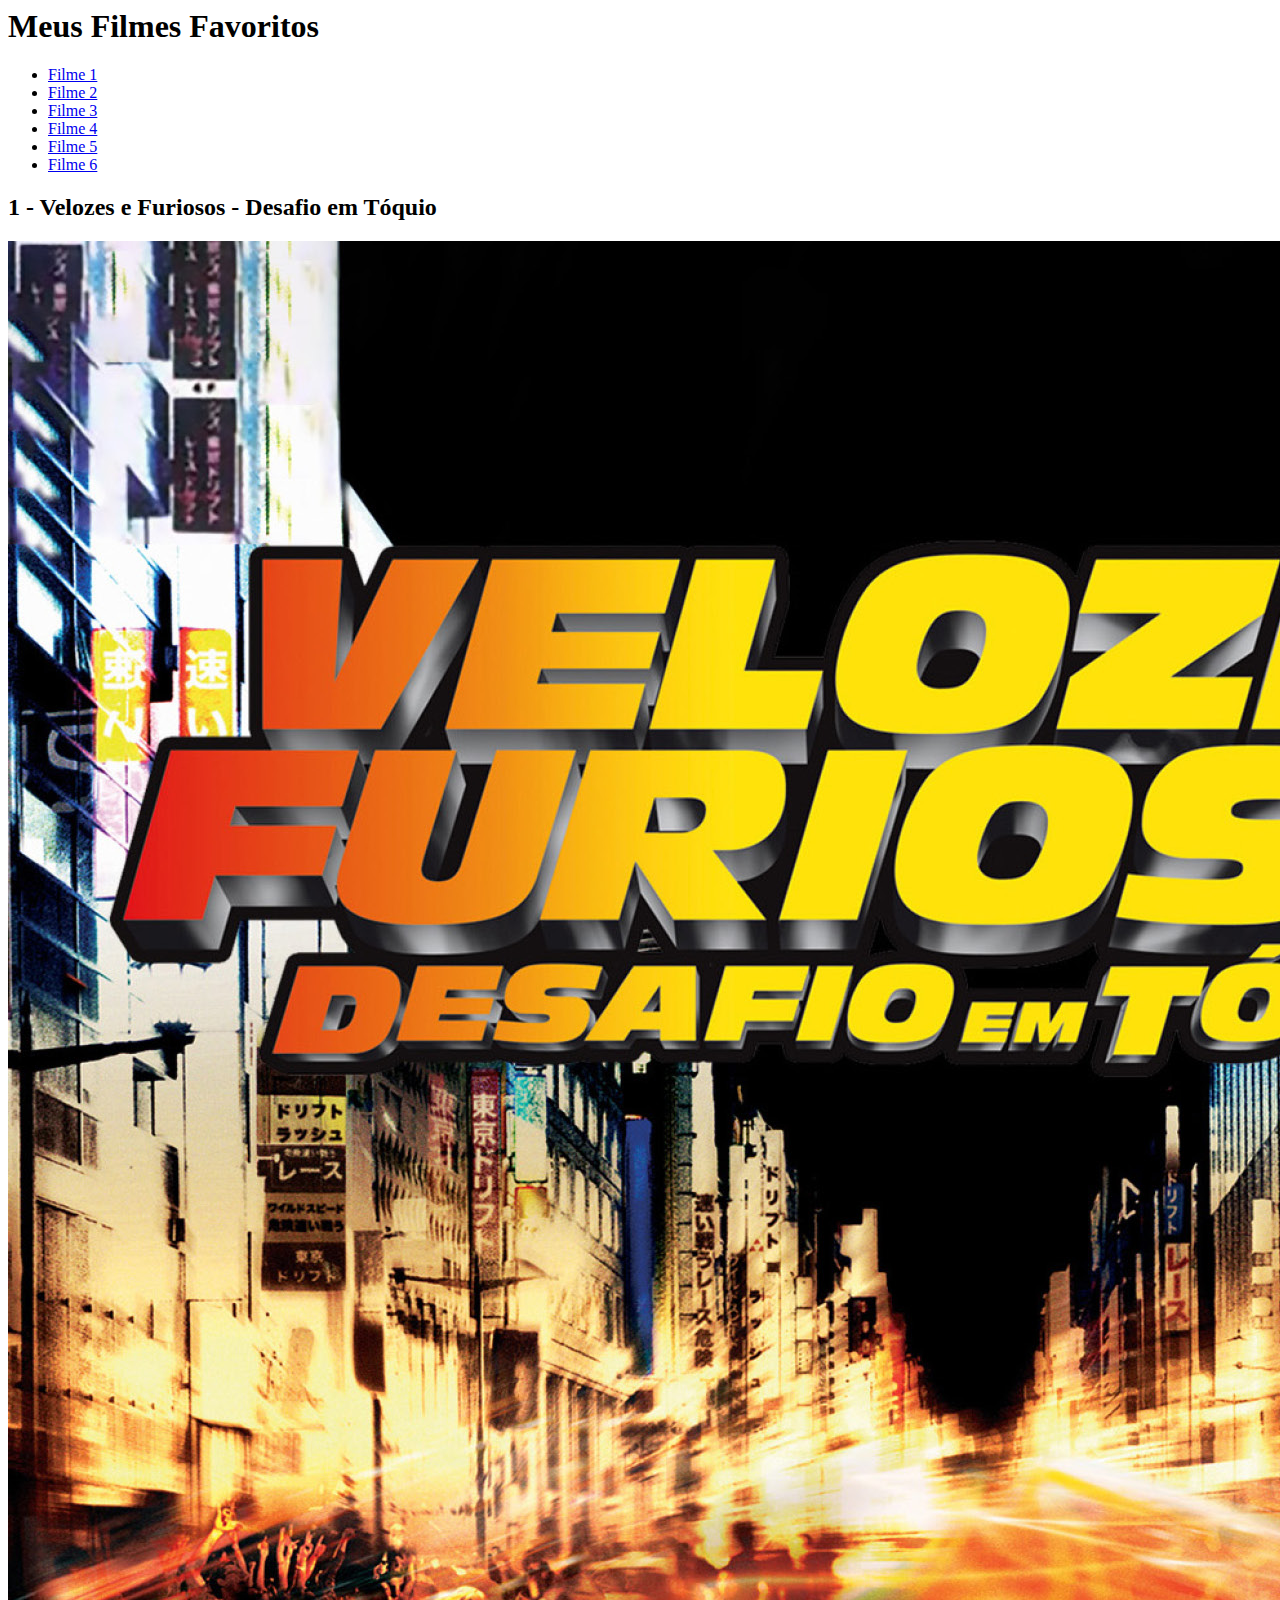
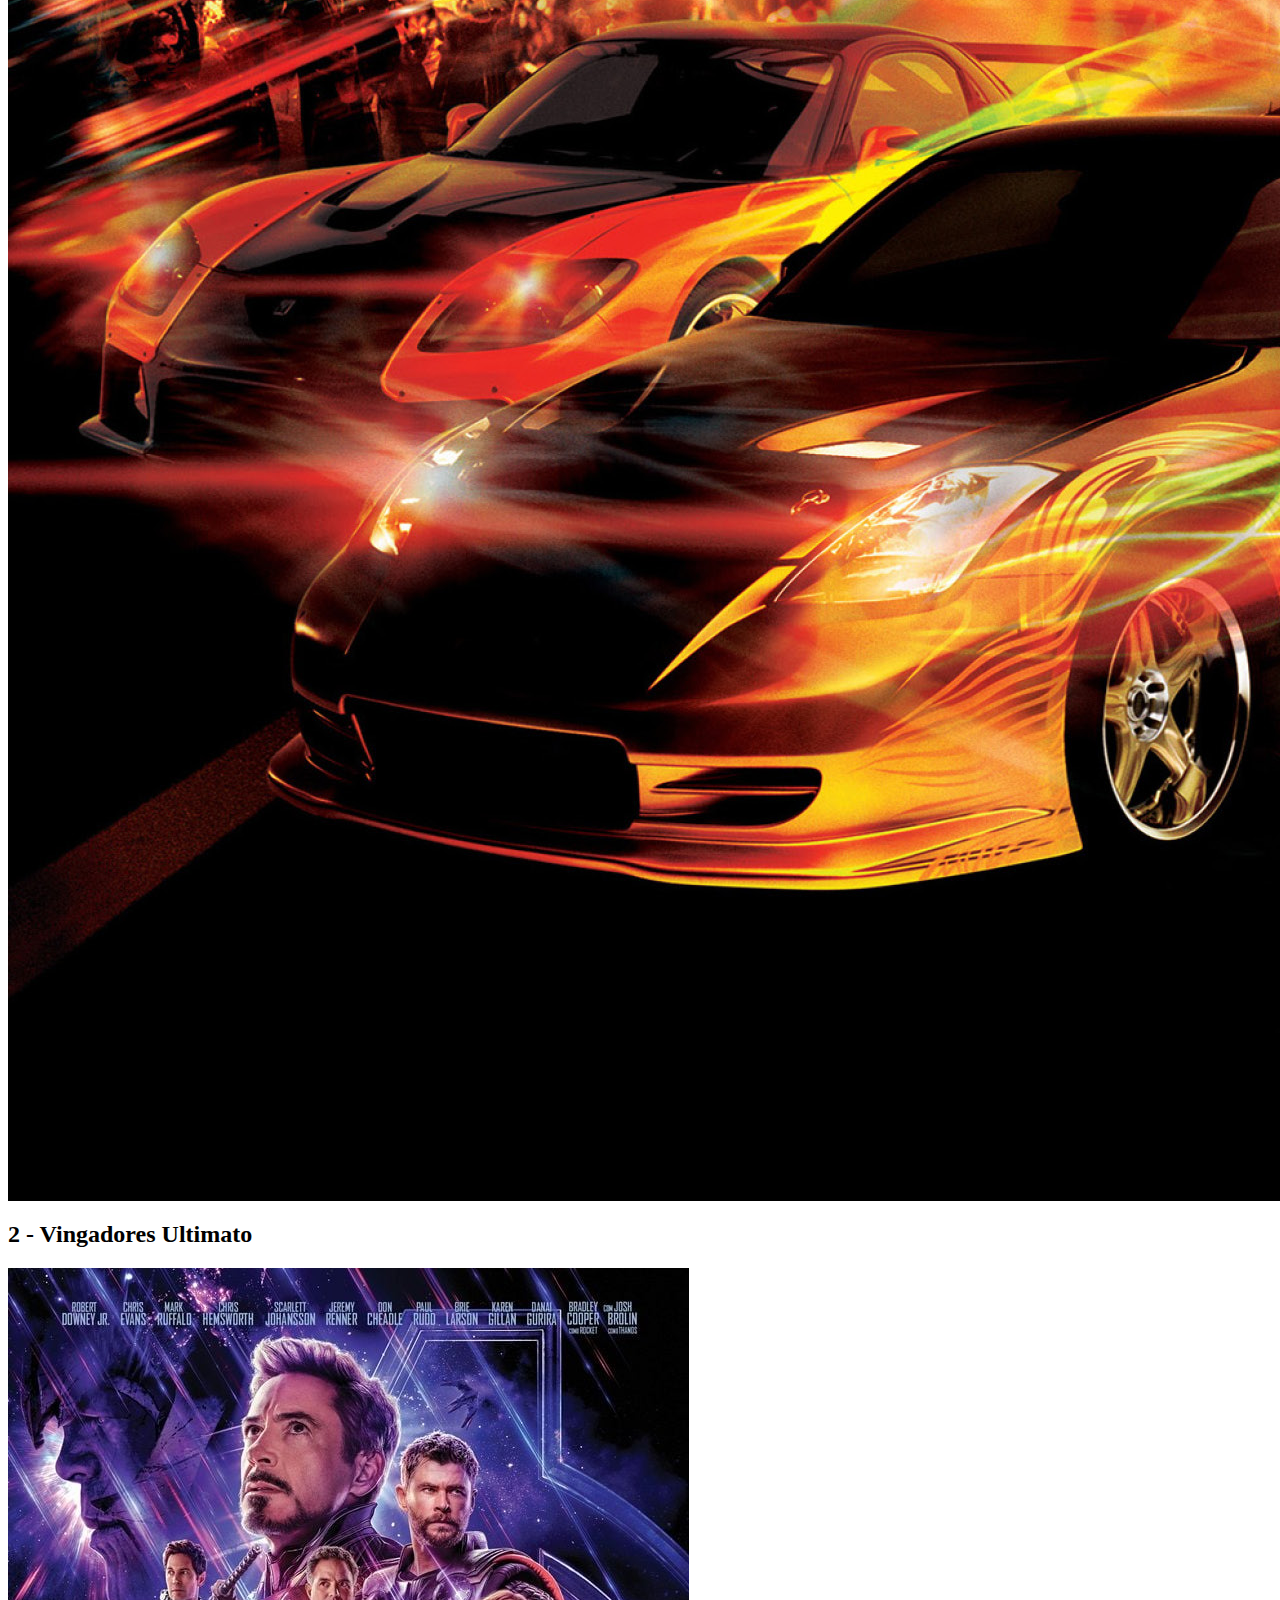
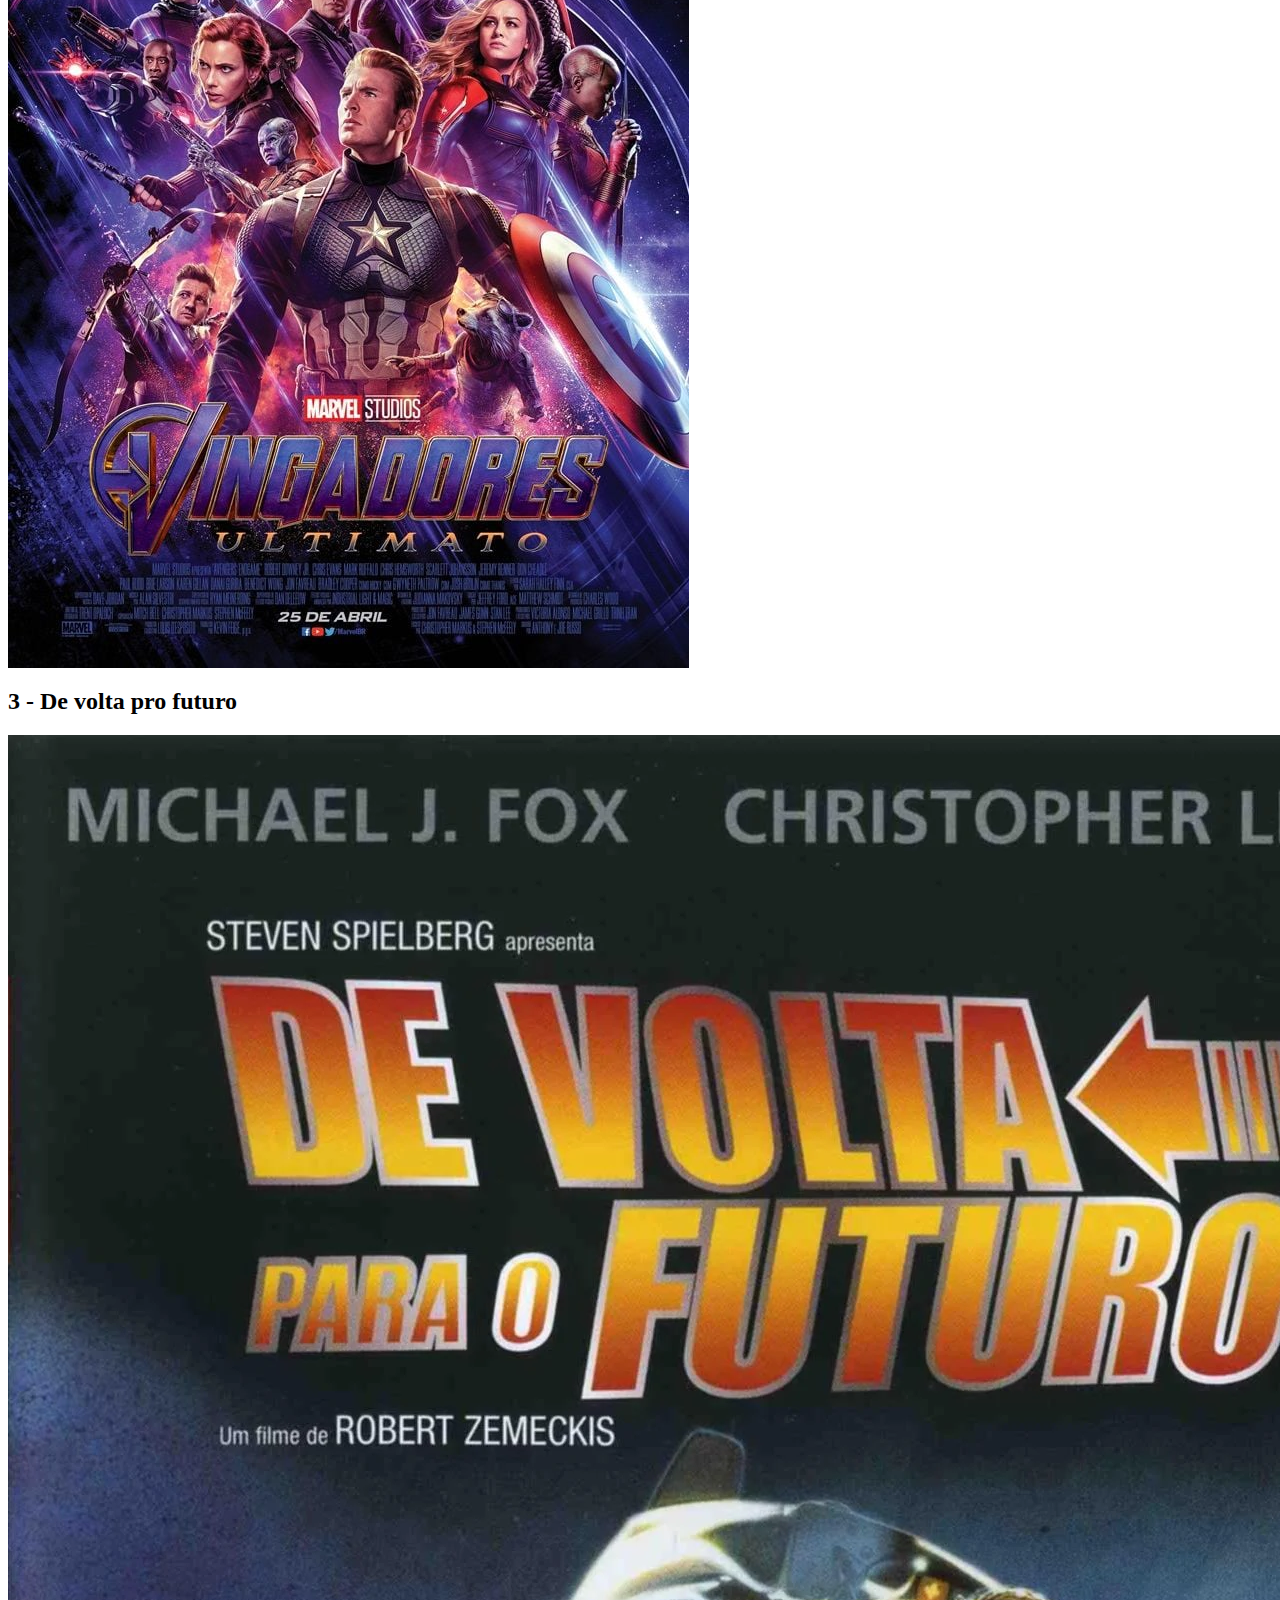
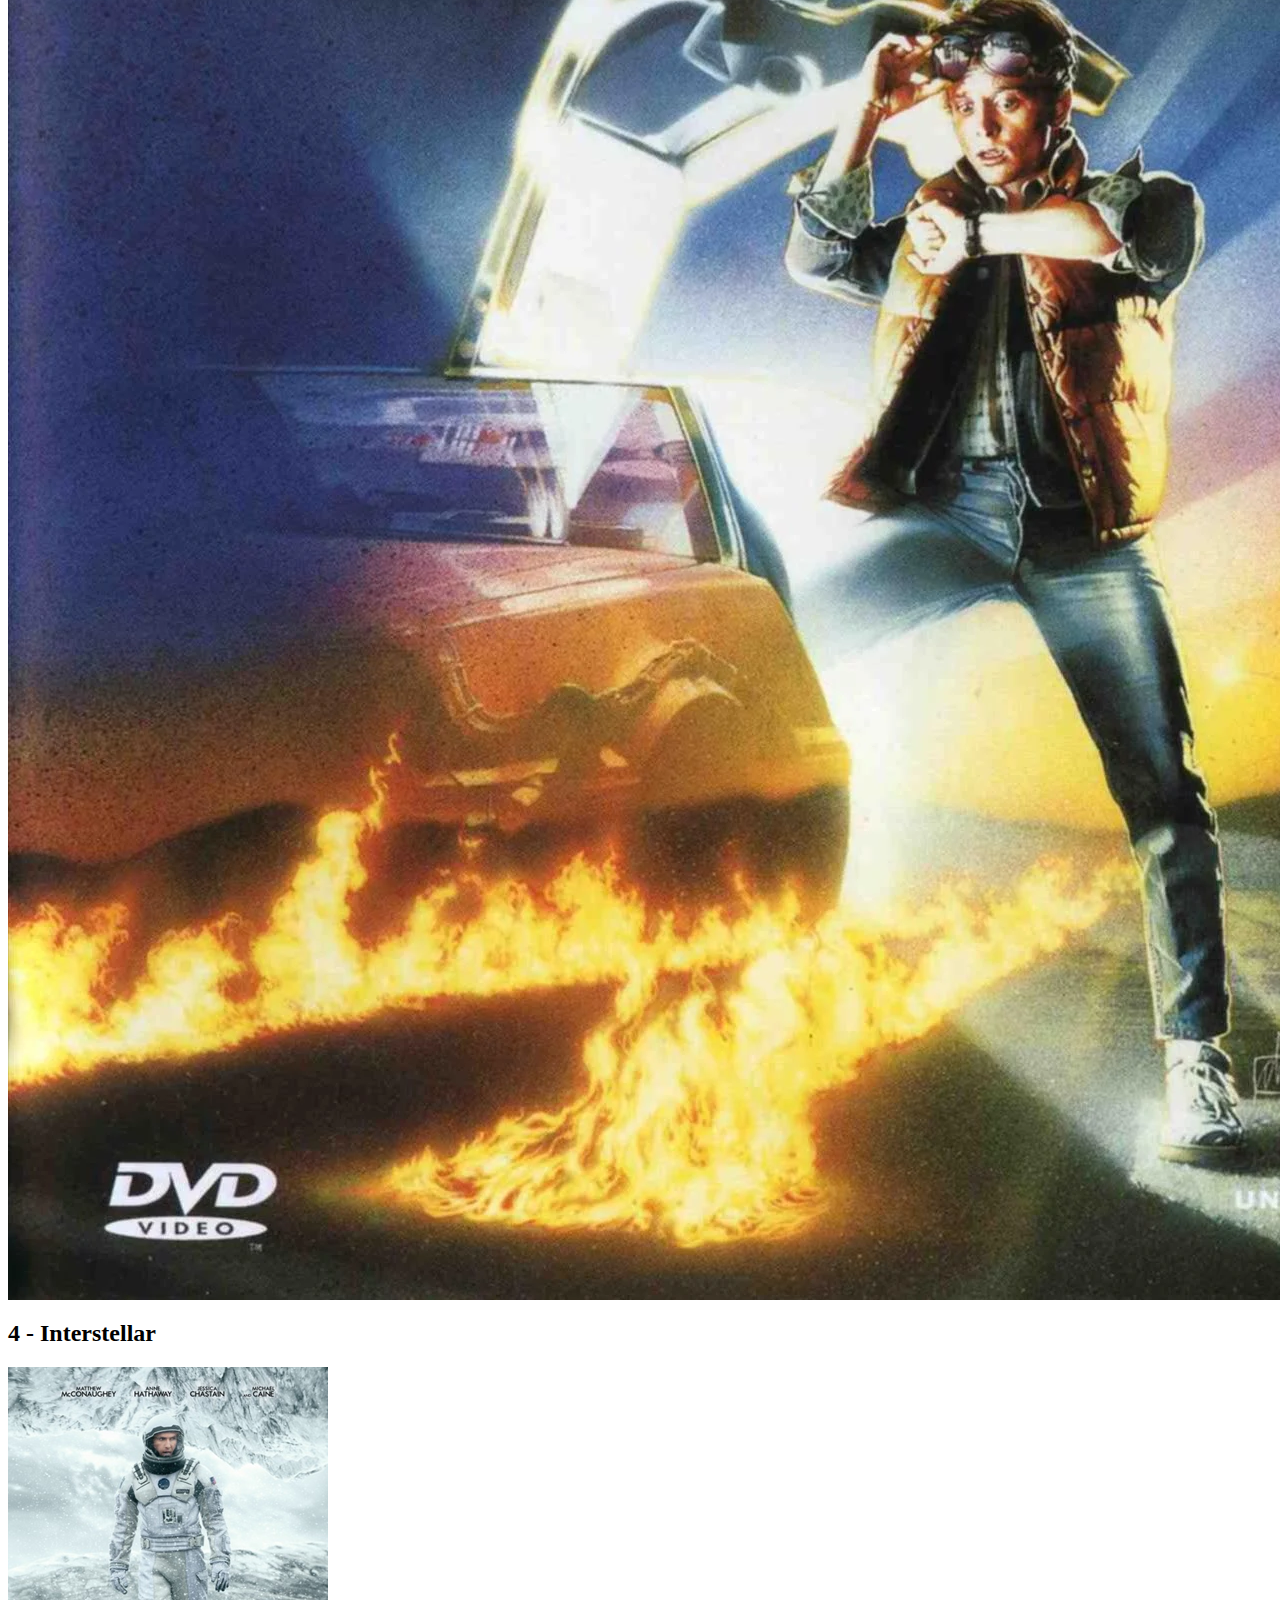
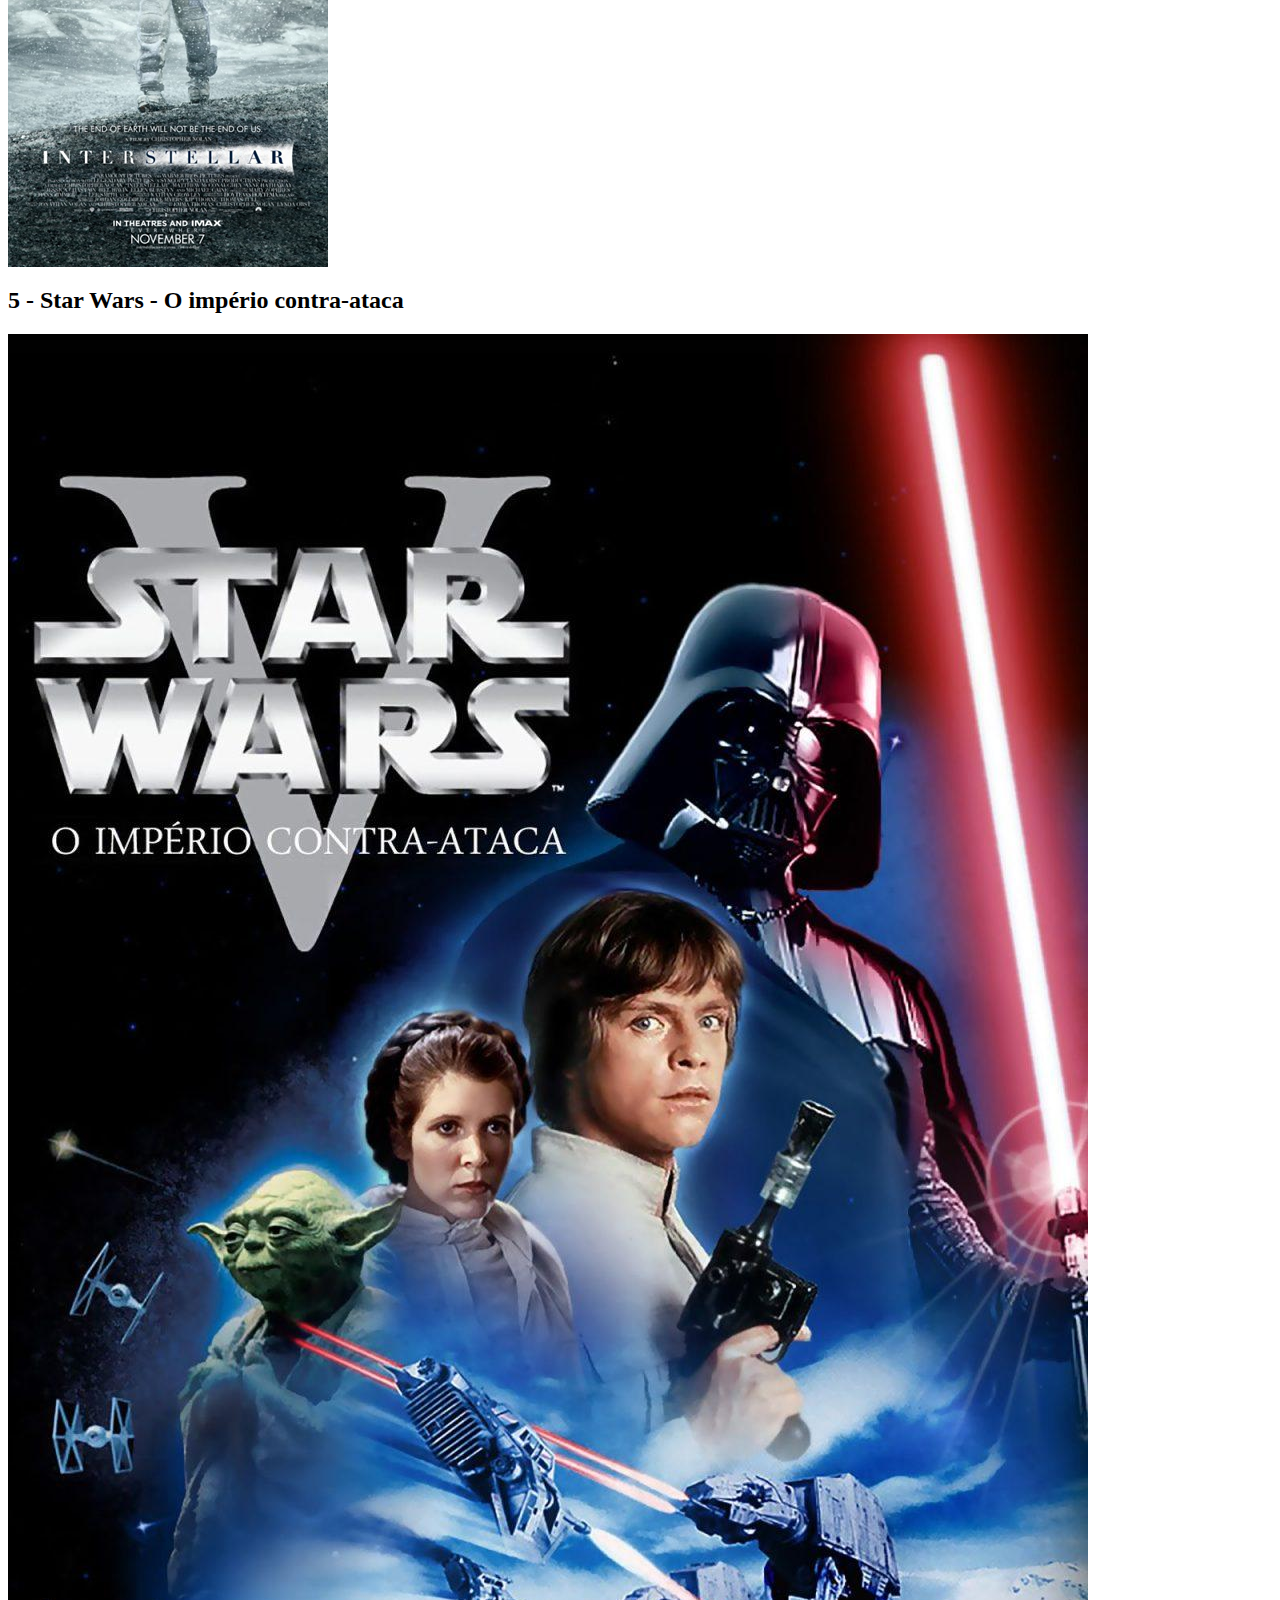
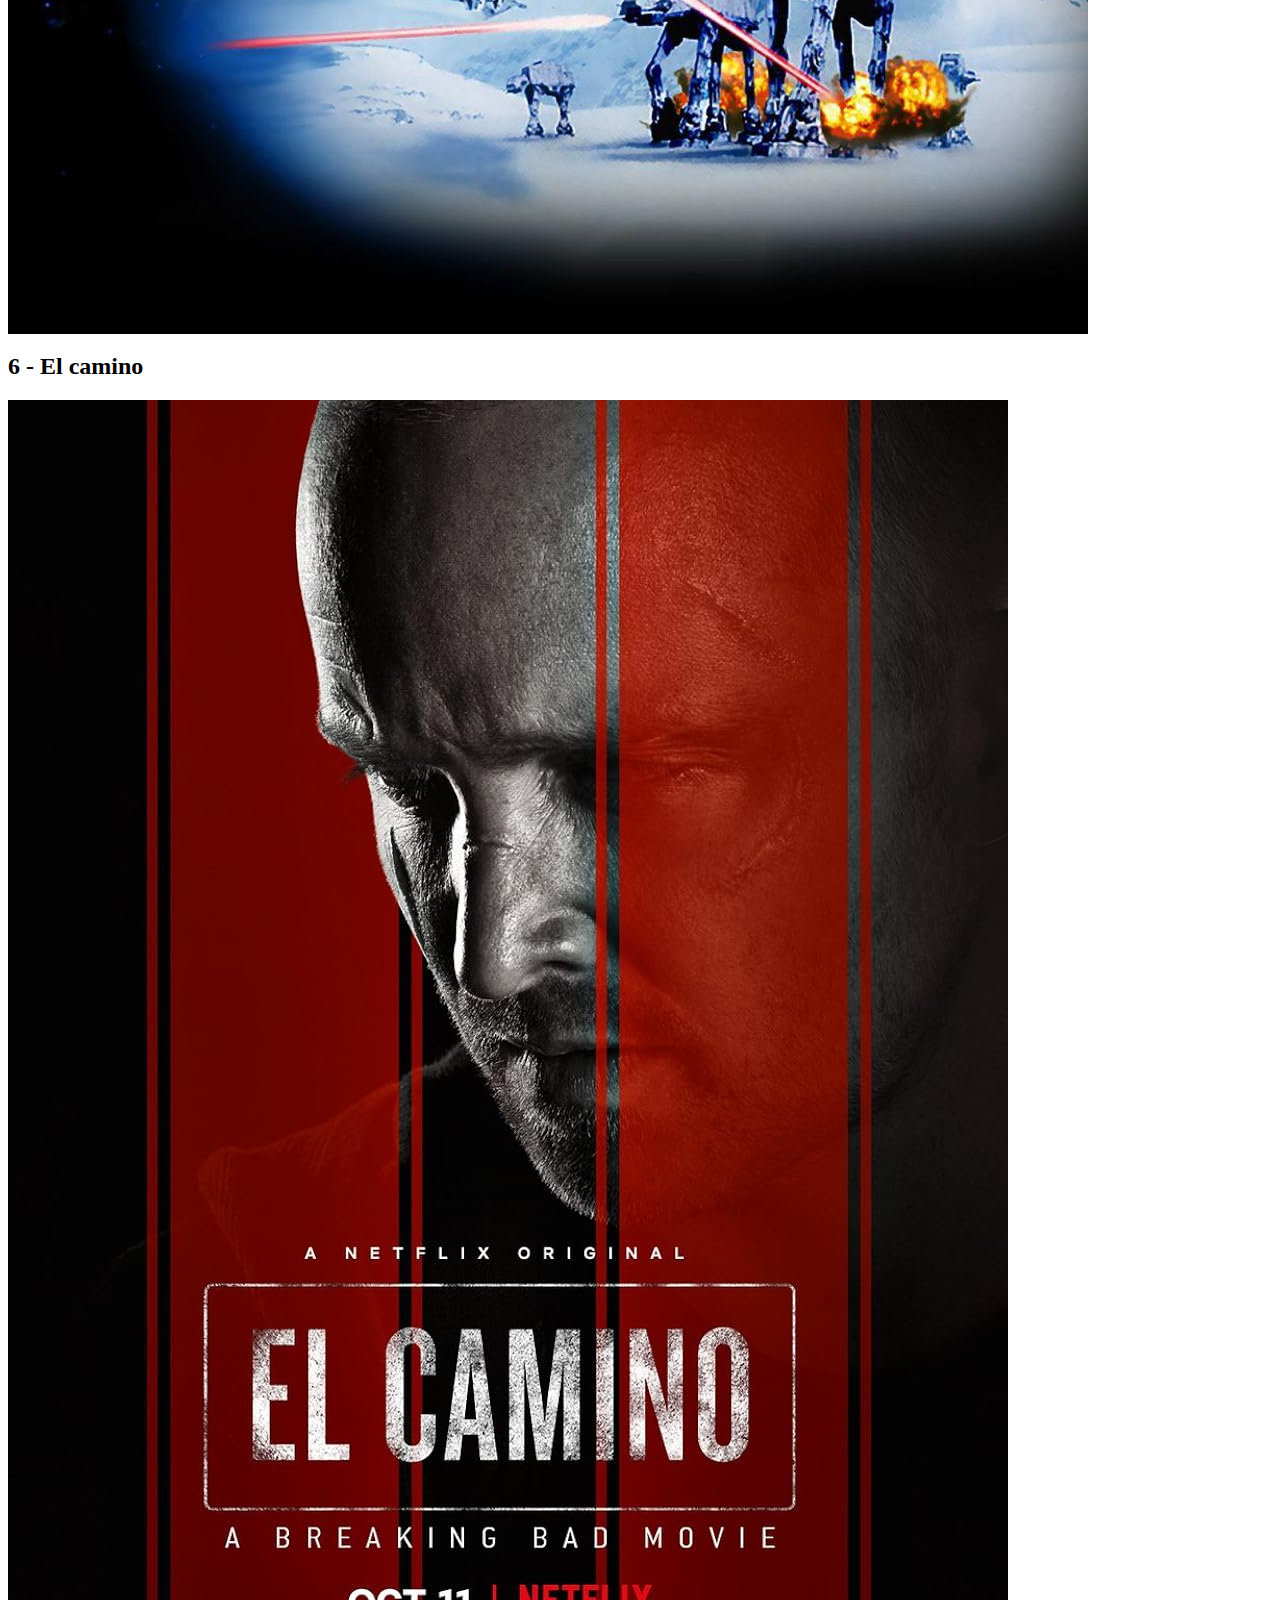
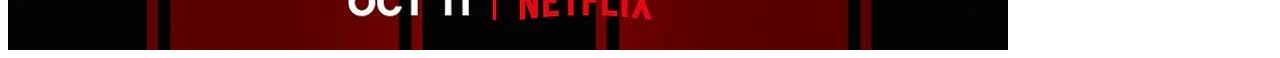
==== ELEMENTOS-MULTIMIDIA/index.html @ b827e24c "Elementos multimidia" ====
<html>
    <head>
        <title>Filmes</title>
    </head>

    <body>
        <header>
            <h1>Meus Filmes Favoritos</h1>
            <ul>
                <li><a href="#velozes-e-furiosos">Filme 1</a></li>
                <li><a href="#vingadores-ultimato">Filme 2</a></li>
                <li><a href="#de-volta-pro-futuro">Filme 3</a></li>
                <li><a href="#interstellar">Filme 4</a></li>
                <li><a href="#star-wars">Filme 5</a></li>
                <li><a href="#el-camino">Filme 6</a></li>
            </ul>
        </header>
        <main>
            <h2 id="velozes-e-furiosos">1 - Velozes e Furiosos - Desafio em Tóquio</h2>
            <a href="https://pt.wikipedia.org/wiki/The_Fast_and_the_Furious:_Tokyo_Drift"><img
                    src="img/7f541b7ffff3a8c7de4fa7216fa25a25289bb7baca378a149dab0c654a13a3a0.jpg"></a>

            <h2 id="vingadores-ultimato">2 - Vingadores Ultimato</h2>
            <a href="https://pt.wikipedia.org/wiki/Avengers:_Endgame"><img src="./img/2428965.jpg"></a>

            <h2 id="de-volta-pro-futuro">3 - De volta pro futuro</h2>
            <a href="https://pt.wikipedia.org/wiki/Back_to_the_Future"><img src="./img/20122008.jpg"></a>

            <h2 id="interstellar">4 - Interstellar</h2>
            <a href="https://pt.wikipedia.org/wiki/Interstellar"><img src="./img/Interstellar_Filme.png"></a>

            <h2 id="star-wars">5 - Star Wars - O império contra-ataca</h2>
            <a href="https://pt.wikipedia.org/wiki/Star_Wars:_Epis%C3%B3dio_V_%E2%80%93_O_Imp%C3%A9rio_Contra-Ataca"><img
                    src="./img/MV5BY2ViMjFhMDMtNTA4Yi00NGJjLTk0ZTktNGVkZjJjMGY4ZTFkXkEyXkFqcGc@._V1_.jpg"></a>

            <h2 id="el-camino">6 - El camino</h2>
            <a href="https://pt.wikipedia.org/wiki/El_Camino:_A_Breaking_Bad_Movie"><img
                    src="./img/MV5BYTYxMjI2YzUtODQ5Mi00M2JmLTlmNzItOTlkM2MyM2ExM2RlXkEyXkFqcGc@._V1_FMjpg_UX1000_.jpg"></a>
        </main>
    </body>
</html>
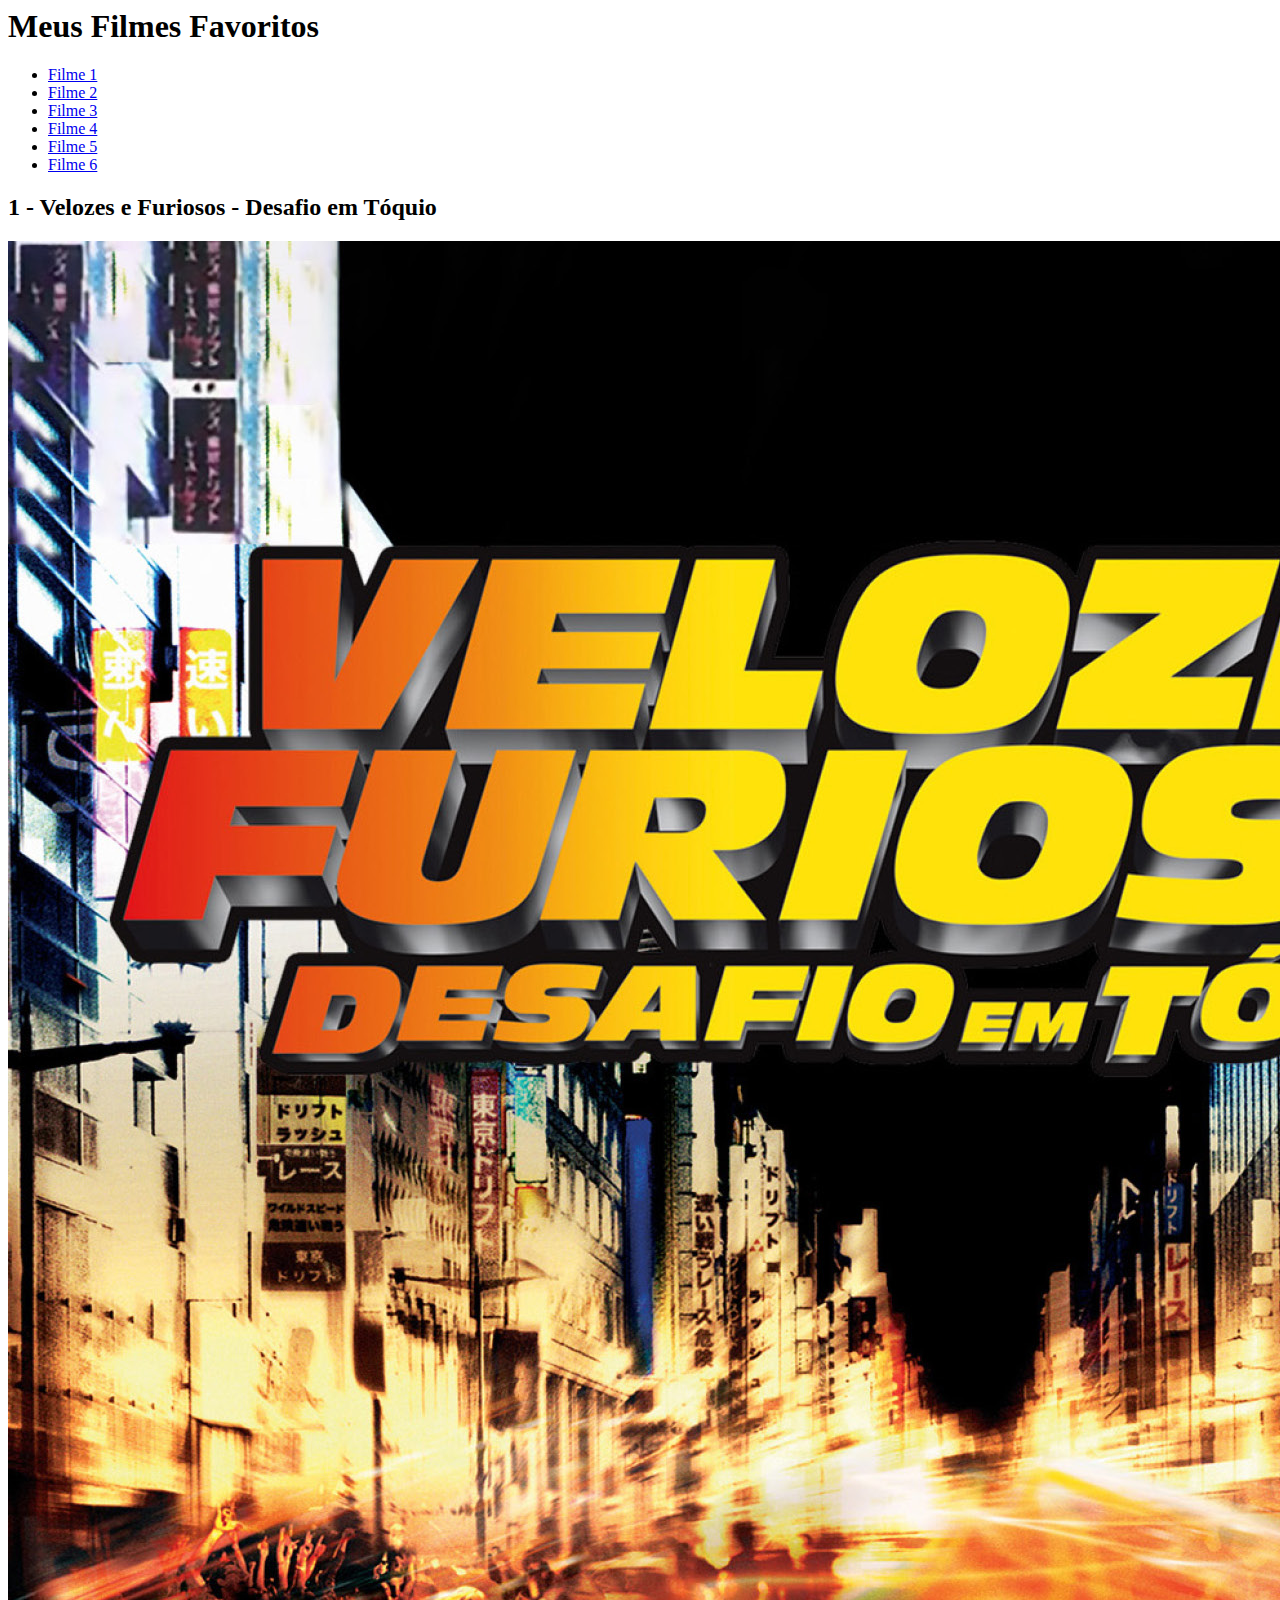
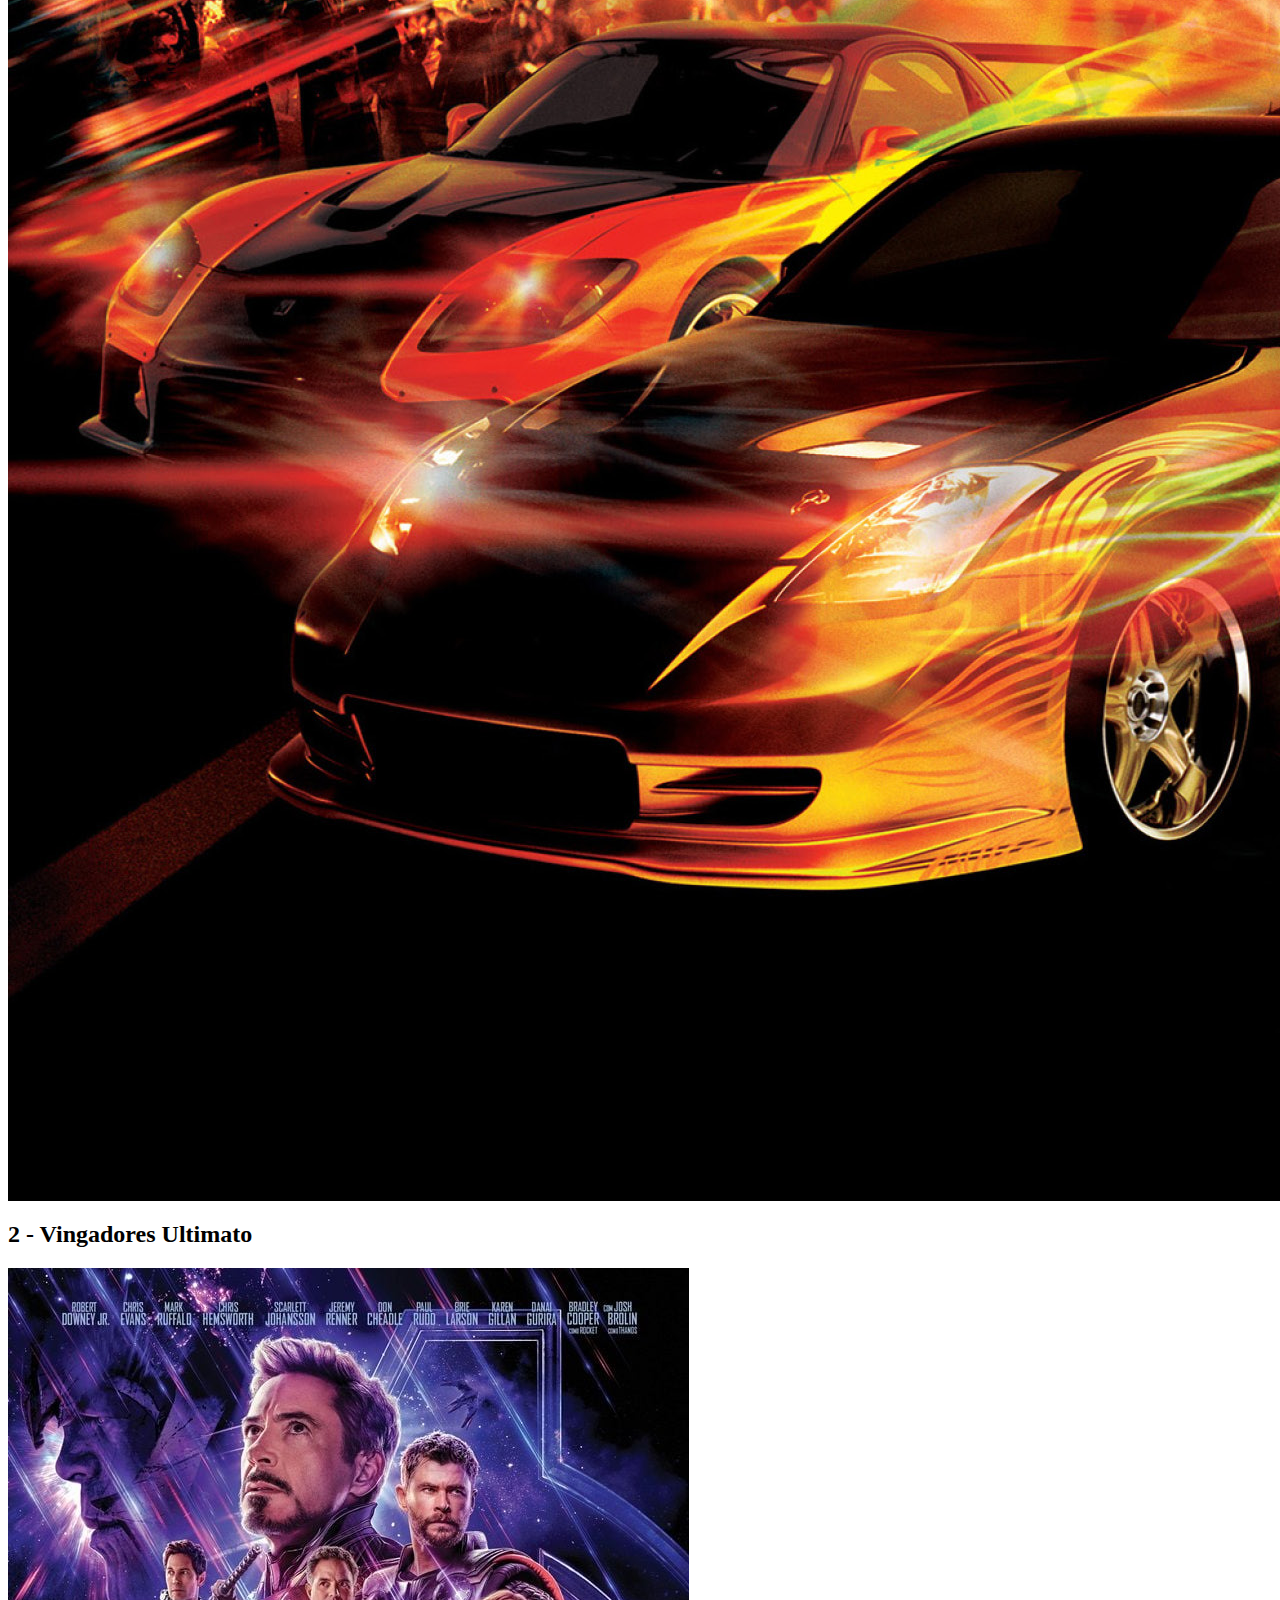
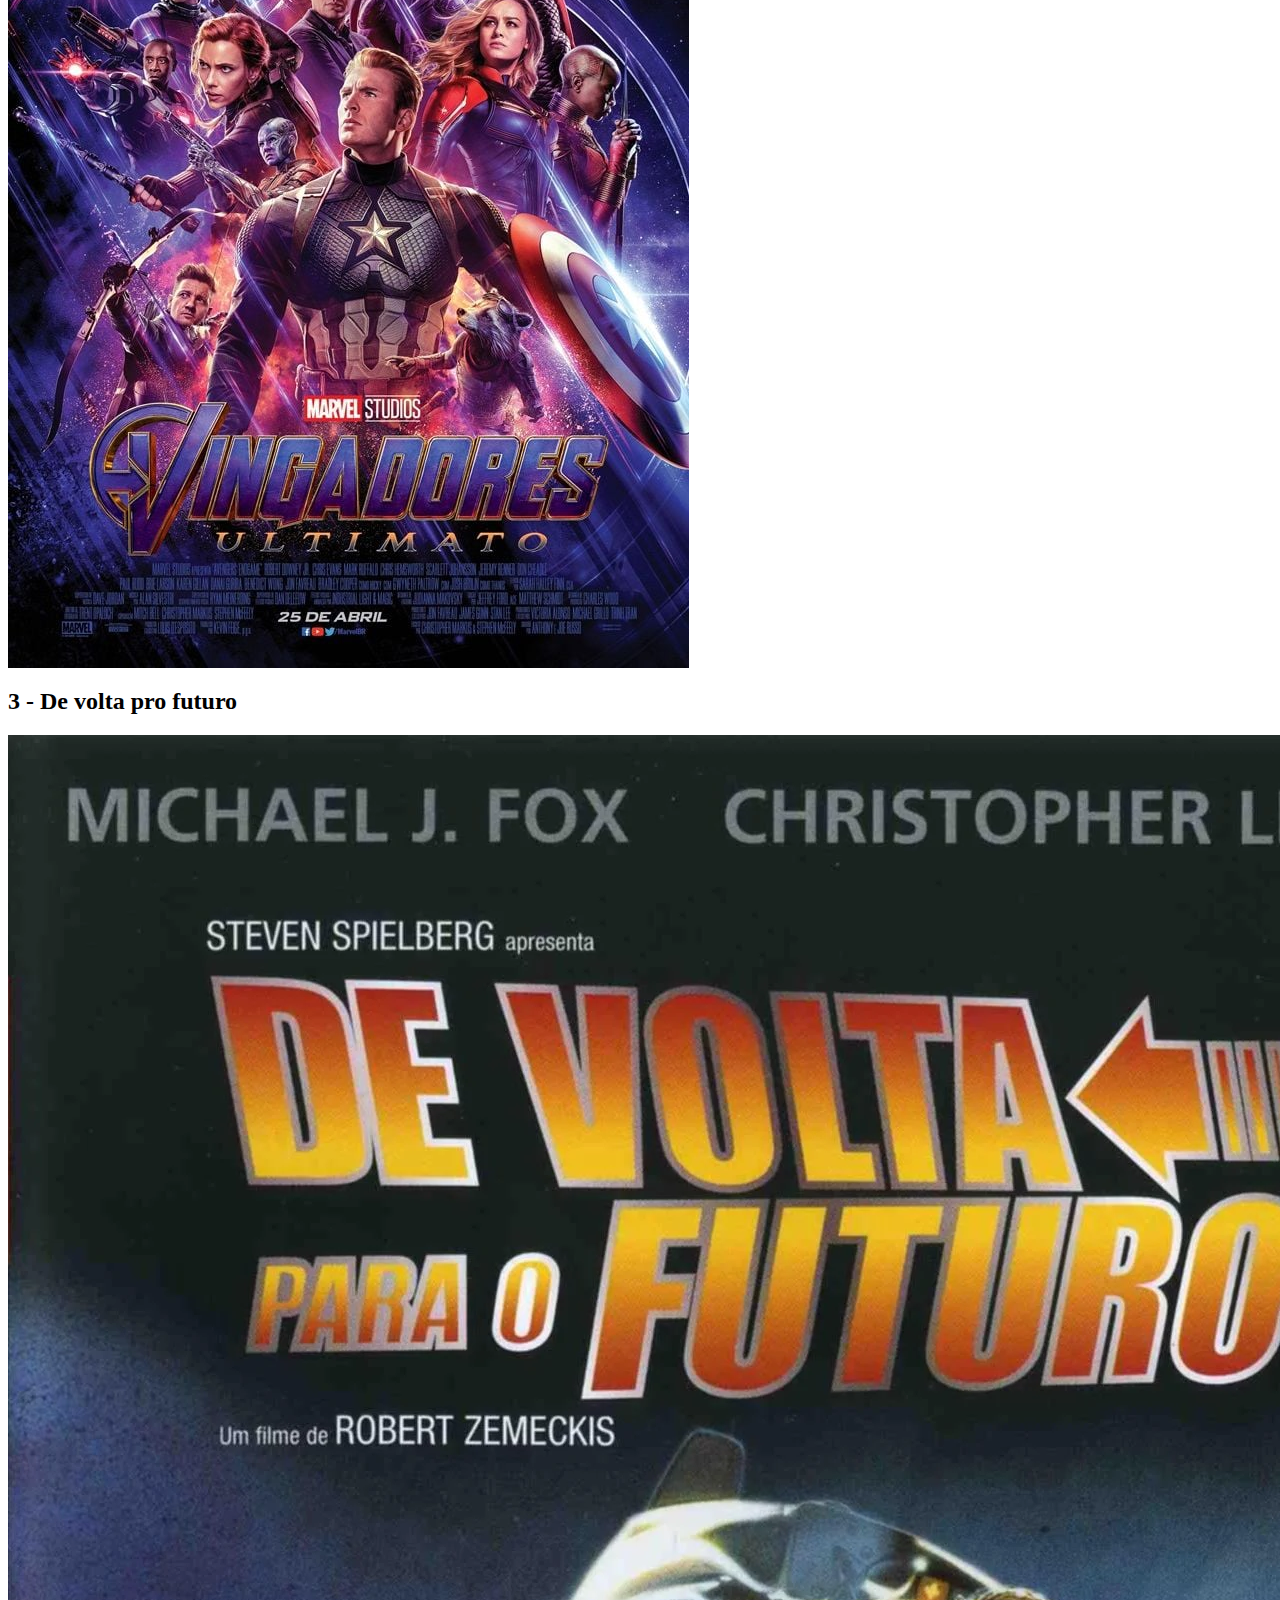
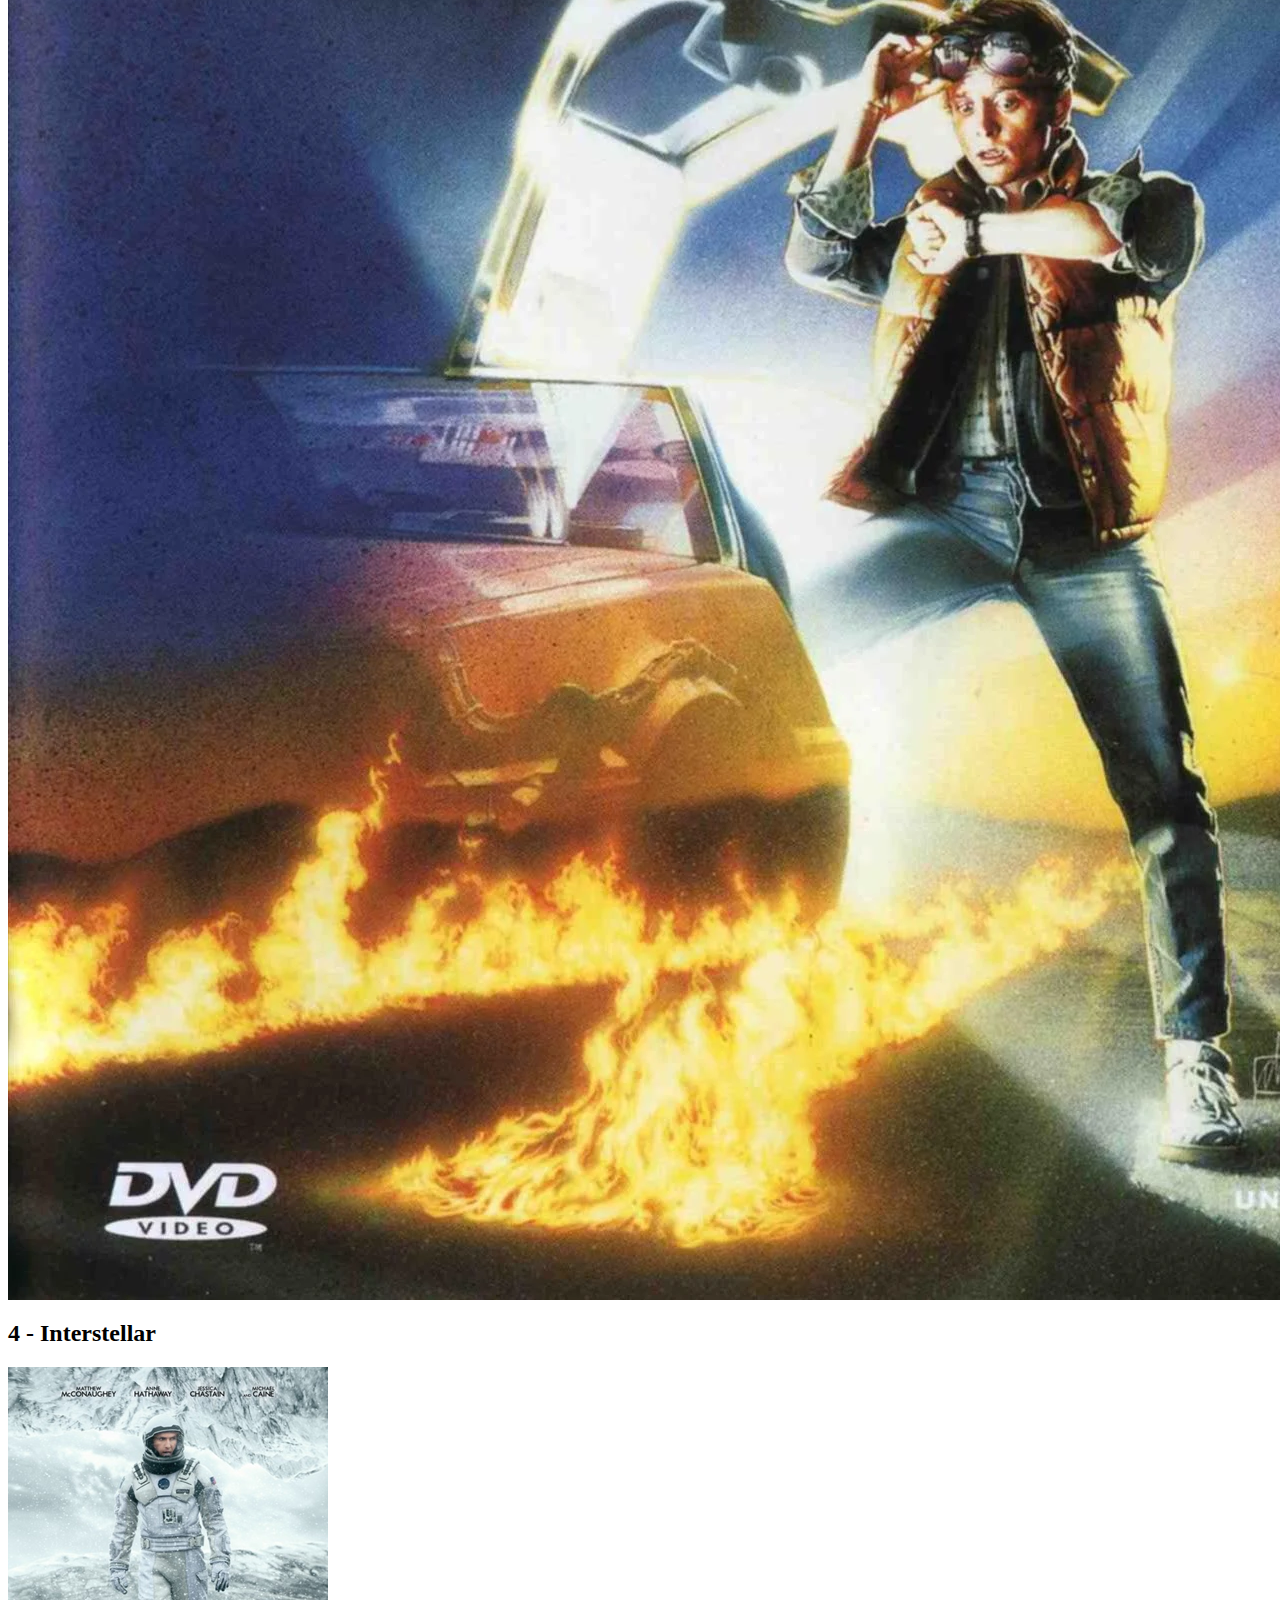
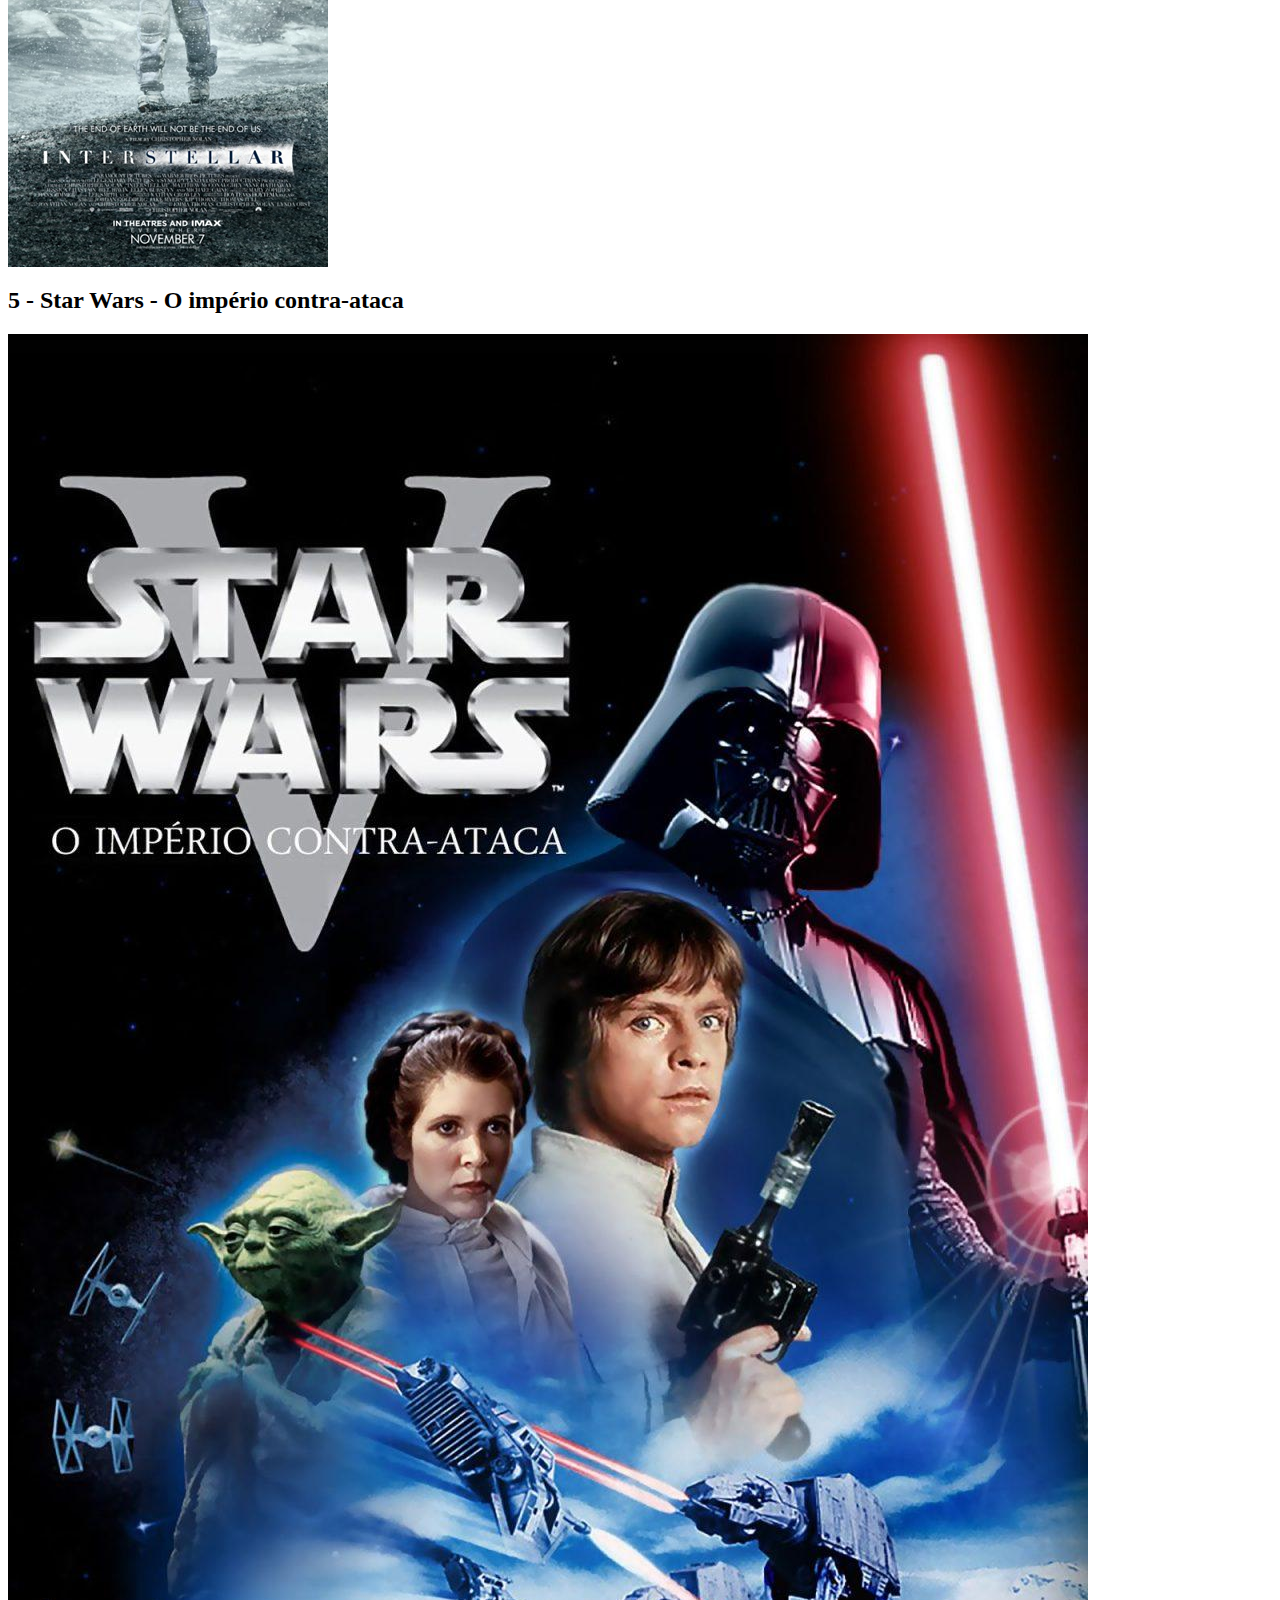
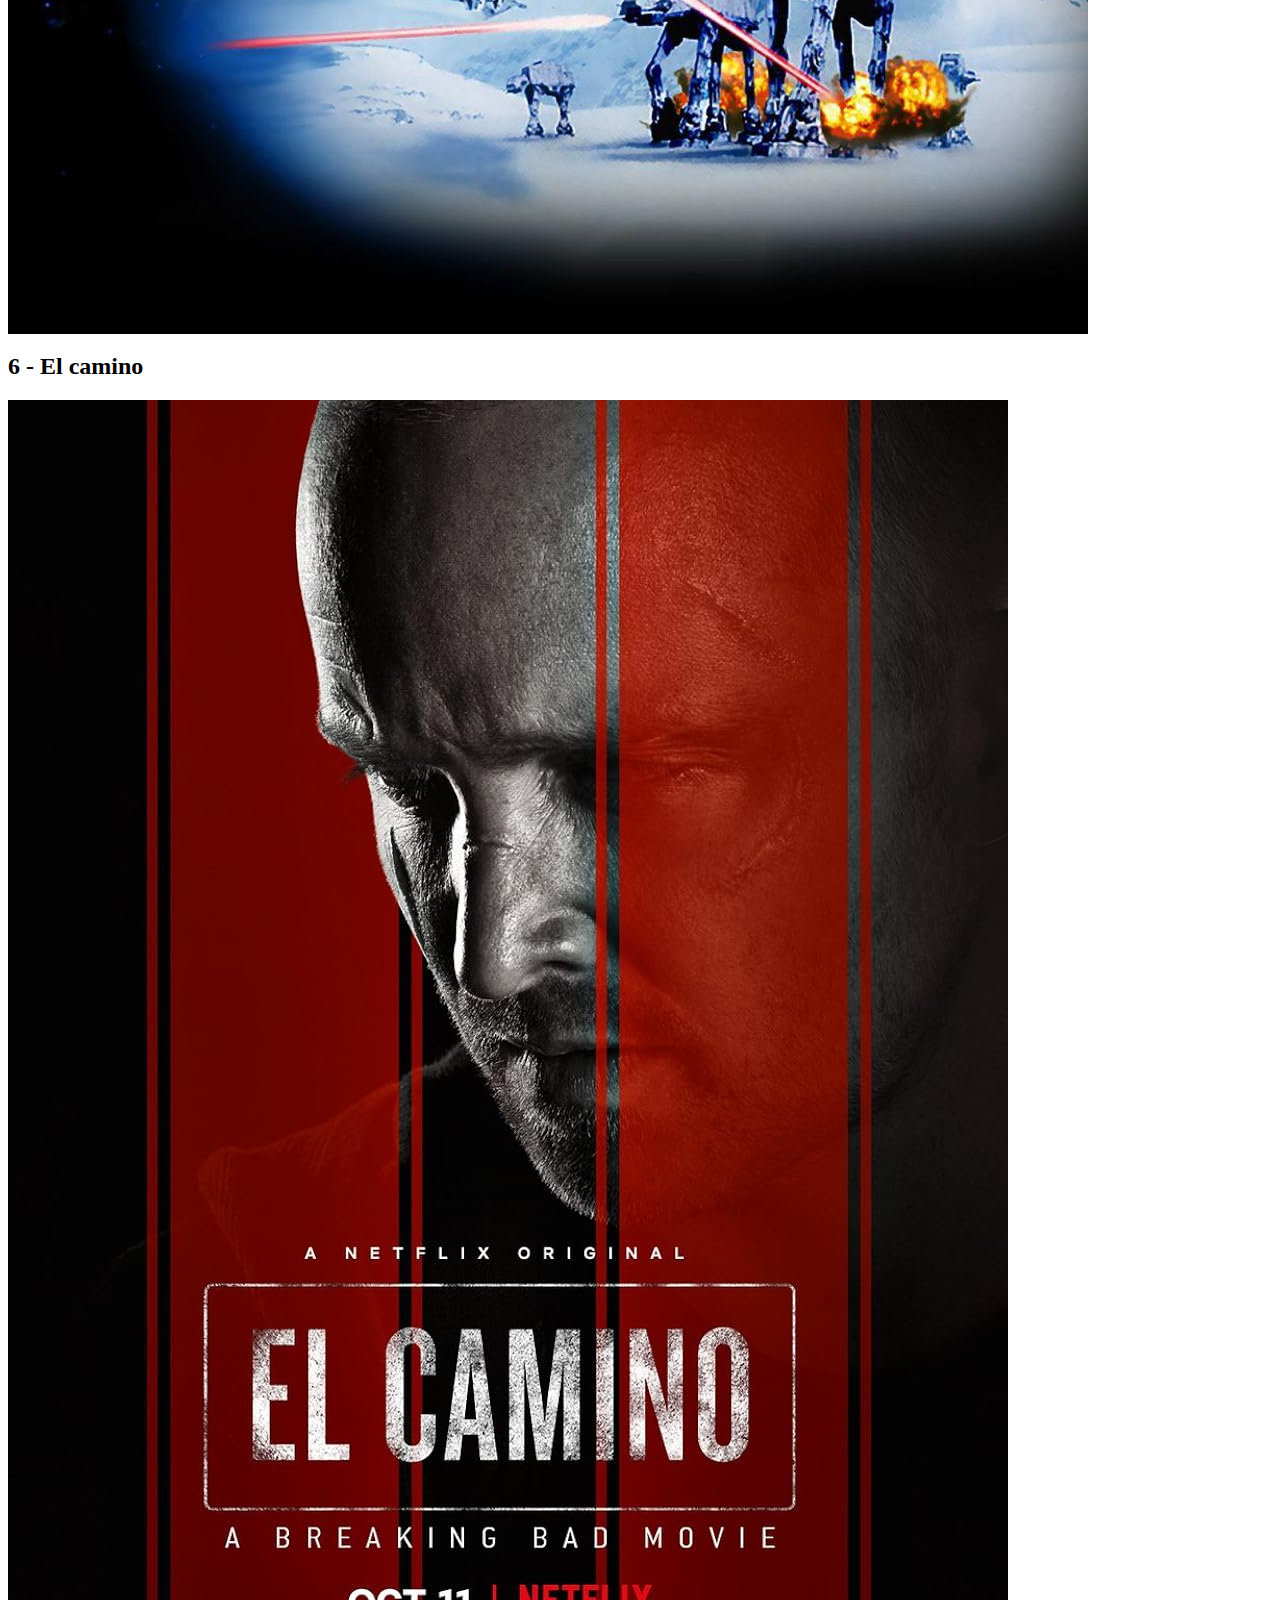
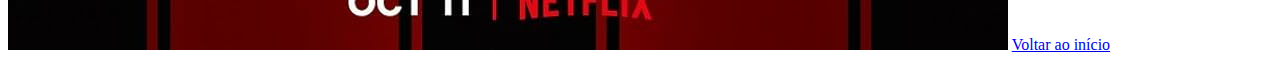
==== commit d3eedfd9: "Atualização" ====
--- a/ELEMENTOS-MULTIMIDIA/index.html
+++ b/ELEMENTOS-MULTIMIDIA/index.html
@@ -5,7 +5,7 @@
 
     <body>
         <header>
-            <h1>Meus Filmes Favoritos</h1>
+            <h1 id="titulo">Meus Filmes Favoritos</h1>
             <ul>
                 <li><a href="#velozes-e-furiosos">Filme 1</a></li>
                 <li><a href="#vingadores-ultimato">Filme 2</a></li>
@@ -36,6 +36,8 @@
             <h2 id="el-camino">6 - El camino</h2>
             <a href="https://pt.wikipedia.org/wiki/El_Camino:_A_Breaking_Bad_Movie"><img
                     src="./img/MV5BYTYxMjI2YzUtODQ5Mi00M2JmLTlmNzItOTlkM2MyM2ExM2RlXkEyXkFqcGc@._V1_FMjpg_UX1000_.jpg"></a>
+            
+            <a href="#titulo">Voltar ao início</a>
         </main>
     </body>
 </html>